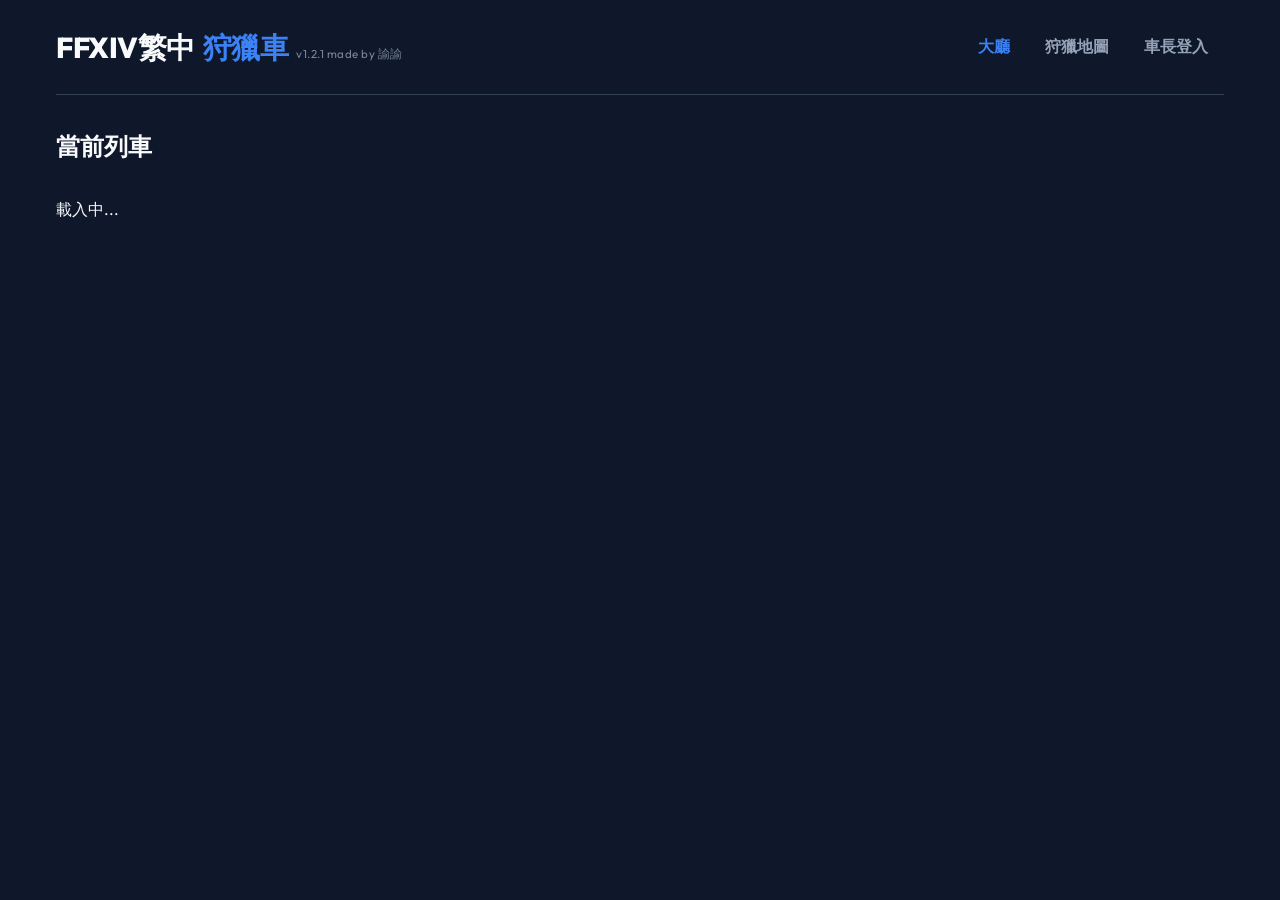
==== offline_test.html @ 9f912f43 "v1.2.2 fix bugs" ====
<!DOCTYPE html>
<html lang="zh-TW">

<head>
    <meta charset="UTF-8">
    <meta name="viewport" content="width=device-width, initial-scale=1.0">
    <title>FFXIV繁中狩獵車</title>
    <link rel="stylesheet" href="style.css">
    <link href="https://fonts.googleapis.com/css2?family=Outfit:wght@300;400;600;800&display=swap" rel="stylesheet">
</head>

<body class="dark-theme">
    <div id="app">
        <!-- Header -->
        <header class="navbar">
            <div class="logo">
                <h1 style="display: flex; align-items: baseline; gap: 0.5rem; flex-wrap: wrap;">
                    FFXIV繁中<span class="logo-accent">狩獵車</span>
                    <span
                        style="font-size: 0.4em; font-weight: normal; color: var(--text-secondary); opacity: 0.8; letter-spacing: 0.5px;">v1.2.1
                        made by 諭諭</span>
                </h1>
            </div>
            <nav id="nav-links">
                <button id="btn-home" class="nav-btn active">大廳</button>
                <button id="btn-maps" class="nav-btn">狩獵地圖</button>
                <button id="btn-login" class="nav-btn login-btn">車長登入</button>
                <button id="btn-logout" class="nav-btn login-btn hidden">登出</button>
            </nav>
        </header>

        <!-- Main Content Area -->
        <main id="main-content">
            <!-- Home View (Room List) -->
            <section id="view-home" class="view section-active">
                <div style="display: flex; justify-content: space-between; align-items: center; margin-bottom: 2rem;">
                    <h2 style="margin: 0;">當前列車</h2>
                    <button id="btn-open-create-modal" class="btn-primary hidden">建立新列車</button>
                </div>
                <div class="room-list" id="room-list-container">
                    <!-- Room cards will be injected here via JS -->
                    <div class="empty-state">載入中...</div>
                </div>
            </section>

            <!-- User Room View -->
            <section id="view-user-room" class="view hidden">
                <div class="room-header">
                    <h2 id="user-room-title">房間名稱</h2>
                    <div style="display:flex;align-items:center;gap:0.8rem;">
                        <span id="room-viewer-count"
                            style="background:rgba(255,255,255,0.1);color:var(--text-secondary);padding:0.2rem 0.7rem;border-radius:20px;font-size:0.85rem;">👥
                            --</span>
                        <button class="btn-secondary" id="btn-leave-room">離開房間</button>
                    </div>
                </div>

                <div class="dashboard-grid">
                    <div class="card map-container">
                        <h3>當前地圖</h3>
                        <div class="map-view">
                            <img id="current-map-img" src="" alt="Map placeholder" style="display: none;">
                            <div id="map-placeholder" class="placeholder">等待車長發車...</div>
                        </div>
                    </div>

                    <div class="card coordinate-container">
                        <h3>當前目標與點位</h3>
                        <div style="margin-bottom: 0.5rem;">
                            <span id="coord-version"
                                style="background: var(--acc-primary); color: white; padding: 0.2rem 0.6rem; border-radius: 12px; font-size: 0.8rem; font-weight: bold; margin-right: 0.5rem; display: none;">--</span>
                            <span id="coord-rank"
                                style="background: var(--acc-danger); color: white; padding: 0.2rem 0.6rem; border-radius: 12px; font-size: 0.8rem; font-weight: bold; display: none;">--</span>
                        </div>
                        <div class="coord-display">
                            <span class="coord-label">X:</span> <span id="coord-x" class="coord-value">--</span>
                            <span class="coord-label">Y:</span> <span id="coord-y" class="coord-value">--</span>
                        </div>
                        <div class="map-name" id="coord-map-name" style="margin-bottom: 0.2rem;">尚未發車</div>
                        <div class="map-name" id="coord-monster"
                            style="font-size: 1.2rem; color: var(--text-secondary);">--</div>
                    </div>
                </div>
            </section>

            <!-- Interactive Map Viewer -->
            <section id="view-maps" class="view hidden">
                <div class="room-header">
                    <h2>狩獵地圖查詢</h2>
                </div>
                <div class="card" style="margin-bottom: 2rem;">
                    <div class="input-group" style="flex-wrap: wrap; margin-bottom: 1rem;">
                        <select id="map-viewer-version"
                            style="background: var(--bg-dark); border: 1px solid var(--border-color); color: var(--text-primary); padding: 0.8rem; border-radius: 8px; outline: none; min-width: 100px;">
                            <option value="7.0" selected>7.0</option>
                            <option value="6.0">6.0</option>
                        </select>
                        <select id="map-viewer-map"
                            style="flex: 1; min-width: 150px; background: var(--bg-dark); border: 1px solid var(--border-color); color: var(--text-primary); padding: 0.8rem; border-radius: 8px; outline: none;">
                            <option value="">選擇地圖</option>
                        </select>
                    </div>

                    <div id="map-viewer-wrapper" class="map-view-square"
                        style="display: none; width: 100%; max-width: 800px; margin: 0 auto; position: relative;">
                        <img id="map-viewer-img" src=""
                            style="display: block; width: 100%; height: auto; border-radius: 8px;">
                    </div>
                    <div id="map-viewer-placeholder" class="placeholder" style="margin-top: 1rem;">請選擇版本與地圖以查看標點</div>
                </div>
            </section>

            <!-- Conductor Dashboard -->
            <section id="view-conductor" class="view hidden">
                <div class="room-header">
                    <div style="display: flex; align-items: center; gap: 0.5rem; flex-wrap: wrap;">
                        <h2 id="conductor-dashboard-title">車長後台</h2>
                        <input type="text" id="edit-room-title" class="hidden"
                            style="font-size: 1.2rem; font-weight: bold; background: var(--bg-dark); color: var(--text-primary); border: 1px solid var(--border-color); padding: 0.2rem 0.5rem; border-radius: 4px; width: 250px;">
                        <button id="btn-edit-room-title" class="btn-secondary"
                            style="padding: 0.3rem 0.6rem; font-size: 0.8rem; background: transparent; border: 1px solid var(--border-color); color: var(--text-secondary);"
                            title="發車前可更改標題">✏️ 更改標題</button>
                        <button id="btn-save-room-title" class="btn-primary hidden"
                            style="padding: 0.3rem 0.6rem; font-size: 0.8rem;">儲存</button>
                        <button id="btn-cancel-room-title" class="btn-danger hidden"
                            style="padding: 0.3rem 0.6rem; font-size: 0.8rem;">取消</button>
                    </div>
                    <div class="conductor-controls">
                        <button class="btn-danger hidden" id="btn-close-room">關閉房間</button>
                    </div>
                </div>

                <!-- Scouting Phase (找點階段) -->
                <div id="conductor-scouting" class="hidden prep-grid">
                    <div class="card map-panel">
                        <h3>步驟一：準備階段 (最多 100 個)</h3>

                        <div
                            style="margin-bottom: 1rem; display: flex; align-items: center; gap: 0.8rem; background: rgba(255,255,255,0.05); padding: 0.8rem; border-radius: 8px; font-size: 0.95rem;">
                            <input type="checkbox" id="checkbox-publish" style="transform: scale(1.3);">
                            <label for="checkbox-publish" style="font-weight: 600;">發布房間 (讓一般玩家能看到此班車)</label>
                        </div>

                        <div id="scout-map-wrapper" class="map-view-square"
                            style="display: none; margin-bottom: 1.5rem; max-width: 450px; margin-left: auto; margin-right: auto; position: relative;">
                            <img id="scout-map-preview" src="" style="display: block; width: 100%; height: 100%;">
                        </div>

                        <form id="add-point-form" class="input-group" style="flex-wrap: wrap;">
                            <select id="input-point-version" required
                                style="background: var(--bg-dark); border: 1px solid var(--border-color); color: var(--text-primary); padding: 0.8rem; border-radius: 8px; outline: none; min-width: 80px;">
                                <option value="7.0">7.0</option>
                                <option value="6.0">6.0</option>
                            </select>
                            <select id="input-map-name" required
                                style="flex: 1; min-width: 120px; background: var(--bg-dark); border: 1px solid var(--border-color); color: var(--text-primary); padding: 0.8rem; border-radius: 8px; outline: none;">
                                <option value="">選擇地圖</option>
                            </select>
                            <select id="input-monster" required
                                style="flex: 1; min-width: 120px; background: var(--bg-dark); border: 1px solid var(--border-color); color: var(--text-primary); padding: 0.8rem; border-radius: 8px; outline: none;">
                                <option value="">選擇怪物</option>
                            </select>
                            <select id="input-point-name" required
                                style="flex: 1; min-width: 120px; background: var(--bg-dark); border: 1px solid var(--border-color); color: var(--text-primary); padding: 0.8rem; border-radius: 8px; outline: none;">
                                <option value="">選擇座標</option>
                            </select>
                            <button type="submit" class="btn-primary" style="width: 100%;">新增點位</button>
                        </form>
                    </div>

                    <div class="card list-panel" style="display: flex; flex-direction: column;">
                        <div
                            style="display: flex; justify-content: space-between; align-items: center; margin-bottom: 1rem; gap: 0.5rem;">
                            <h3 style="margin: 0; white-space: nowrap; flex-shrink: 0;">點位清單</h3>
                            <div style="display: flex; gap: 0.3rem;">
                                <button id="btn-copy-pts" class="btn-secondary"
                                    style="padding: 0.3rem 0.5rem; font-size: 0.75rem; white-space: nowrap;">📋
                                    複製</button>
                                <button id="btn-export-pts" class="btn-secondary"
                                    style="padding: 0.3rem 0.5rem; font-size: 0.75rem; white-space: nowrap;">📤
                                    存txt</button>
                                <button id="btn-import-pts" class="btn-secondary"
                                    style="padding: 0.3rem 0.5rem; font-size: 0.75rem; white-space: nowrap;">📥
                                    匯入txt</button>
                            </div>
                            <button id="btn-start-train" class="btn-accent" disabled
                                style="flex: 1; min-width: 100px; margin-top: 0;">出發</button>
                        </div>
                        <ul id="points-list" class="points-list vertical-scroller" style="flex: 1;">
                            <!-- Points will be injected here -->
                        </ul>
                    </div>
                </div>

                <!-- Active Phase (開車階段) -->
                <div id="conductor-active" class="hidden active-grid">
                    <div class="card map-panel"
                        style="display: flex; flex-direction: column; justify-content: flex-start;">
                        <h3>步驟二：開車階段</h3>
                        <div class="active-train-controls">
                            <div class="current-point-info">
                                <p>正在前往：</p>
                                <h4 id="active-map-name">--</h4>
                                <div
                                    style="display: flex; align-items: center; justify-content: center; gap: 0.5rem; margin-bottom: 0.5rem;">
                                    <span id="active-rank"
                                        style="background: var(--acc-danger); color: white; padding: 0.1rem 0.4rem; border-radius: 8px; font-size: 0.7rem; font-weight: bold; display: none;">--</span>
                                    <h5 id="active-monster"
                                        style="color: var(--text-secondary); margin: 0; font-weight: 400;">--</h5>
                                </div>
                                <div class="coord-display small" style="font-size: 1.5rem; margin: 1rem 0;">
                                    <span>X: <span id="active-x">--</span></span>
                                    <span>Y: <span id="active-y">--</span></span>
                                </div>
                                <div class="control-actions" style="margin-top: 0.8rem;">
                                    <button id="btn-prev-point" class="btn-secondary"
                                        style="font-size: 1rem; padding: 0.6rem 1.2rem;" disabled>上一站</button>
                                    <button id="btn-next-point" class="btn-primary"
                                        style="font-size: 1.1rem; padding: 0.6rem 2rem;">廣播下個點位</button>
                                </div>
                            </div>

                            <!-- 新增/更新：可自訂帶變數的廣播巨集 -->
                            <div class="macro-container"
                                style="margin-top: 1.5rem; background: rgba(0,0,0,0.2); border-radius: 8px; padding: 1rem; border: 1px solid var(--border-color);">
                                <h4
                                    style="margin: 0 0 0.8rem 0; font-size: 0.95rem; color: var(--text-primary); display: flex; justify-content: space-between; align-items: center;">
                                    遊戲內巨集模板
                                    <div style="display: flex; gap: 0.5rem;">
                                        <button id="btn-import-macro" class="btn-secondary"
                                            style="padding: 0.3rem 0.8rem; font-size: 0.8rem;">📥 匯入</button>
                                        <button id="btn-export-macro" class="btn-secondary"
                                            style="padding: 0.3rem 0.8rem; font-size: 0.8rem;">📤 匯出</button>
                                    </div>
                                </h4>
                                <p
                                    style="font-size: 0.8rem; color: var(--text-secondary); margin: 0 0 0.8rem 0; line-height: 1.4;">
                                    支援變數：<code>&lt;map&gt;</code>(地圖)、<code>&lt;target&gt;</code>(名稱)、<code>&lt;pos&gt;</code>(座標)。<br>系統自動記憶您填寫的格式。
                                </p>

                                <div style="margin-bottom: 1rem;">
                                    <h5 style="color: var(--acc-danger); margin-bottom: 0.4rem;">▶ 怪物用模板</h5>
                                    <div style="display: flex; flex-direction: column; gap: 0.4rem;">
                                        <input type="text" id="macro-monster-1"
                                            style="background: var(--bg-dark); border: 1px solid var(--border-color); color: var(--text-primary); padding: 0.5rem 0.6rem; border-radius: 4px; font-size: 0.85rem; outline: none;"
                                            value="/sh 下一站為： <map> <target> 座標：<pos>">
                                        <input type="text" id="macro-monster-2"
                                            style="background: var(--bg-dark); border: 1px solid var(--border-color); color: var(--text-primary); padding: 0.5rem 0.6rem; border-radius: 4px; font-size: 0.85rem; outline: none;"
                                            value="/y 下一站為： <map> <target> 座標：<pos>">
                                        <input type="text" id="macro-monster-3" placeholder="自訂巨集內容 (可留空)..."
                                            style="background: var(--bg-dark); border: 1px solid var(--border-color); color: var(--text-primary); padding: 0.5rem 0.6rem; border-radius: 4px; font-size: 0.85rem; outline: none;">
                                        <input type="text" id="macro-monster-4" placeholder="自訂巨集內容 (可留空)..."
                                            style="background: var(--bg-dark); border: 1px solid var(--border-color); color: var(--text-primary); padding: 0.5rem 0.6rem; border-radius: 4px; font-size: 0.85rem; outline: none;">
                                        <input type="text" id="macro-monster-5" placeholder="自訂巨集內容 (可留空)..."
                                            style="background: var(--bg-dark); border: 1px solid var(--border-color); color: var(--text-primary); padding: 0.5rem 0.6rem; border-radius: 4px; font-size: 0.85rem; outline: none;">
                                    </div>
                                </div>

                                <div>
                                    <h5 style="color: #0ea5e9; margin-bottom: 0.4rem;">▶ 水晶用模板</h5>
                                    <div style="display: flex; flex-direction: column; gap: 0.4rem;">
                                        <input type="text" id="macro-aetheryte-1"
                                            style="background: var(--bg-dark); border: 1px solid var(--border-color); color: var(--text-primary); padding: 0.5rem 0.6rem; border-radius: 4px; font-size: 0.85rem; outline: none;"
                                            value="/sh 傳送至水晶： <target>">
                                        <input type="text" id="macro-aetheryte-2" placeholder="自訂巨集內容 (可留空)..."
                                            style="background: var(--bg-dark); border: 1px solid var(--border-color); color: var(--text-primary); padding: 0.5rem 0.6rem; border-radius: 4px; font-size: 0.85rem; outline: none;">
                                        <input type="text" id="macro-aetheryte-3" placeholder="自訂巨集內容 (可留空)..."
                                            style="background: var(--bg-dark); border: 1px solid var(--border-color); color: var(--text-primary); padding: 0.5rem 0.6rem; border-radius: 4px; font-size: 0.85rem; outline: none;">
                                        <input type="text" id="macro-aetheryte-4" placeholder="自訂巨集內容 (可留空)..."
                                            style="background: var(--bg-dark); border: 1px solid var(--border-color); color: var(--text-primary); padding: 0.5rem 0.6rem; border-radius: 4px; font-size: 0.85rem; outline: none;">
                                        <input type="text" id="macro-aetheryte-5" placeholder="自訂巨集內容 (可留空)..."
                                            style="background: var(--bg-dark); border: 1px solid var(--border-color); color: var(--text-primary); padding: 0.5rem 0.6rem; border-radius: 4px; font-size: 0.85rem; outline: none;">
                                    </div>
                                </div>
                            </div>
                        </div>
                    </div>

                    <div class="card list-panel" style="display: flex; flex-direction: column;">
                        <!-- 移至右側上方的地圖預覽縮小版 -->
                        <div class="map-view-square"
                            style="width: 100%; max-width: 250px; margin: 0 auto 1.5rem auto; border-radius: 8px;">
                            <img id="active-map-img" src="" alt="地圖" style="display:none; border-radius: 8px;">
                        </div>

                        <div
                            style="display: flex; justify-content: space-between; align-items: center; margin-bottom: 1rem;">
                            <h3 style="margin: 0;">點位清單</h3>
                            <div style="display: flex; gap: 0.5rem; align-items: center;">
                                <div style="display: flex; gap: 0.3rem;">
                                    <button id="btn-copy-pts-active" class="btn-secondary"
                                        style="padding: 0.3rem 0.5rem; font-size: 0.75rem; white-space: nowrap;">📋
                                        複製</button>
                                    <button id="btn-export-pts-active" class="btn-secondary"
                                        style="padding: 0.3rem 0.5rem; font-size: 0.75rem; white-space: nowrap;">📤
                                        存txt</button>
                                </div>
                                <span id="progress-text" class="progress-badge" style="margin-left: 0.5rem;">0/0</span>
                            </div>
                        </div>
                        <ul id="active-points-list" class="points-list vertical-scroller" style="flex: 1;">
                            <!-- Injected point items -->
                        </ul>
                    </div>
                </div>
    </div>
    </section>
    </main>
    </div>

    <!-- Modals -->
    <div id="login-modal" class="modal hidden">
        <div class="modal-content" style="text-align: center;">
            <span class="close-btn" id="close-login">&times;</span>
            <h2 style="margin-bottom: 0.5rem;">車長登入</h2>
            <p style="color: var(--text-secondary); margin-bottom: 2rem; font-size: 0.9rem;">僅車長需要登入</p>

            <button id="btn-discord-login" class="btn-primary full-width"
                style="background-color: var(--acc-accent); font-size: 1.1rem; padding: 1rem; border-radius: 12px; display: flex; align-items: center; justify-content: center; gap: 0.8rem;">
                <img src="https://assets-global.website-files.com/6257adef93867e50d84d30e2/636e0a6cc3c481a15a141738_icon_clyde_white_RGB.svg"
                    alt="Discord" style="width: 24px; height: 24px;">
                使用 Discord 登入
            </button>
        </div>
    </div>

    <!-- Create Room Modal -->
    <div id="create-room-modal" class="modal hidden">
        <div class="modal-content">
            <span class="close-btn" id="close-create-room">&times;</span>
            <h2 style="margin-bottom: 1.5rem;">建立新列車</h2>
            <div id="create-room-form">
                <div class="input-group">
                    <label style="display:block; margin-bottom:0.5rem; color:var(--text-secondary);">列車名稱</label>
                    <input type="text" id="input-room-name" placeholder="例: 風神7A12不停車">
                </div>
                <div class="input-group" style="margin-top: 1.5rem;">
                    <label style="display:block; margin-bottom:0.5rem; color:var(--text-secondary);">狩獵版本 (可複選)</label>
                    <div style="display: flex; gap: 1rem; flex-wrap: wrap;" id="version-checkboxes">
                        <label style="display:flex; align-items:center; gap:0.3rem;"><input type="checkbox" value="7.0"
                                checked> 7.0</label>
                        <label style="display:flex; align-items:center; gap:0.3rem;"><input type="checkbox" value="6.0">
                            6.0</label>
                    </div>
                </div>
                <div class="input-group" style="margin-top: 1.5rem;">
                    <label style="display:block;margin-bottom:0.5rem;color:var(--text-secondary);">伺服器 (可複選)</label>
                    <div style="display: flex; gap: 1rem; flex-wrap: wrap;" id="server-checkboxes">
                        <label style="display:flex; align-items:center; gap:0.3rem;"><input type="checkbox"
                                value="依弗利特"> 依弗利特</label>
                        <label style="display:flex; align-items:center; gap:0.3rem;"><input type="checkbox" value="利維坦">
                            利維坦</label>
                        <label style="display:flex; align-items:center; gap:0.3rem;"><input type="checkbox" value="奧汀">
                            奧汀</label>
                        <label style="display:flex; align-items:center; gap:0.3rem;"><input type="checkbox"
                                value="巴哈姆特"> 巴哈姆特</label>
                        <label style="display:flex; align-items:center; gap:0.3rem;"><input type="checkbox" value="泰坦">
                            泰坦</label>
                        <label style="display:flex; align-items:center; gap:0.3rem;"><input type="checkbox" value="迦樓羅">
                            迦樓羅</label>
                        <label style="display:flex; align-items:center; gap:0.3rem;"><input type="checkbox" value="鳳凰">
                            鳳凰</label>
                    </div>
                </div>
                <button type="button" id="btn-submit-create-room" class="btn-primary full-width"
                    style="margin-top: 2rem;">建立房間</button>
            </div>
        </div>
    </div>

    <!-- Firebase SDKs (v11 Modular) -->
    <!-- Scripts are bundled in main.js as ES Modules -->
    <script type="module" src="offline_main.js"></script>
</body>

</html>
---- style.css ----
/* variables */
:root {
    --bg-dark: #0f172a;
    --bg-card: #1e293b;
    --text-primary: #f8fafc;
    --text-secondary: #94a3b8;
    --acc-primary: #3b82f6;
    --acc-hover: #2563eb;
    --acc-danger: #ef4444;
    --acc-danger-hover: #dc2828;
    --acc-success: #10b981;
    --border-color: #334155;
    --glass-bg: rgba(30, 41, 59, 0.7);
    --transition: all 0.3s cubic-bezier(0.4, 0, 0.2, 1);
}

* {
    box-sizing: border-box;
    margin: 0;
    padding: 0;
}

body.dark-theme {
    background-color: var(--bg-dark);
    color: var(--text-primary);
    font-family: 'Outfit', -apple-system, sans-serif;
    line-height: 1.6;
    min-height: 100vh;
    display: flex;
    flex-direction: column;
}

#app {
    max-width: 1200px;
    margin: 0 auto;
    width: 100%;
    padding: 0 1rem;
}

/* Navbar */
.navbar {
    display: flex;
    justify-content: space-between;
    align-items: center;
    padding: 1.5rem 0;
    border-bottom: 1px solid var(--border-color);
    margin-bottom: 2rem;
}

.logo h1 {
    font-weight: 800;
    font-size: 1.8rem;
    letter-spacing: -0.5px;
}

.logo .logo-accent {
    color: var(--acc-primary);
}

.nav-btn {
    background: transparent;
    border: none;
    color: var(--text-secondary);
    font-family: inherit;
    font-size: 1rem;
    font-weight: 600;
    cursor: pointer;
    padding: 0.5rem 1rem;
    border-radius: 8px;
    transition: var(--transition);
}

.nav-btn:hover {
    color: var(--text-primary);
    background: var(--bg-card);
}

.nav-btn.active {
    color: var(--acc-primary);
}

/* Typography */
h2 {
    font-size: 1.5rem;
    margin-bottom: 1.5rem;
    font-weight: 600;
}

h3 {
    font-size: 1.25rem;
    margin-bottom: 1rem;
    color: var(--text-secondary);
}

/* Buttons */
.btn-primary,
.btn-secondary,
.btn-danger,
.btn-accent,
.btn-massive {
    font-family: inherit;
    font-weight: 600;
    border: none;
    border-radius: 8px;
    cursor: pointer;
    transition: var(--transition);
    display: inline-flex;
    align-items: center;
    justify-content: center;
}

.btn-primary {
    background: var(--acc-primary);
    color: white;
    padding: 0.6rem 1.2rem;
}

.btn-primary:hover {
    background: var(--acc-hover);
    transform: translateY(-2px);
    box-shadow: 0 4px 12px rgba(59, 130, 246, 0.3);
}

.btn-danger {
    background: var(--acc-danger);
    color: white;
    padding: 0.6rem 1.2rem;
}

.btn-danger:hover {
    background: var(--acc-danger-hover);
}

.btn-secondary {
    background: transparent;
    border: 1px solid var(--border-color);
    color: var(--text-primary);
    padding: 0.5rem 1rem;
}

.btn-secondary:hover {
    background: var(--bg-card);
}

.btn-accent {
    background: var(--acc-success);
    color: white;
    padding: 0.8rem 1.5rem;
    width: 100%;
    margin-top: 1rem;
}

.btn-accent:disabled {
    background: var(--border-color);
    cursor: not-allowed;
}

.btn-massive {
    background: linear-gradient(135deg, var(--acc-primary), #6366f1);
    color: white;
    padding: 1.5rem 3rem;
    font-size: 1.5rem;
    border-radius: 16px;
    box-shadow: 0 10px 25px rgba(59, 130, 246, 0.4);
    animation: pulse 2s infinite;
}

@keyframes pulse {
    0% {
        box-shadow: 0 0 0 0 rgba(59, 130, 246, 0.4);
    }

    70% {
        box-shadow: 0 0 0 15px rgba(59, 130, 246, 0);
    }

    100% {
        box-shadow: 0 0 0 0 rgba(59, 130, 246, 0);
    }
}

.full-width {
    width: 100%;
}

/* Views */
.view {
    display: none;
    animation: fadeIn 0.4s ease-out forwards;
}

.view.section-active {
    display: block;
}

@keyframes fadeIn {
    from {
        opacity: 0;
        transform: translateY(10px);
    }

    to {
        opacity: 1;
        transform: translateY(0);
    }
}

.hidden {
    display: none !important;
}

/* Cards & Layout */
.card {
    background: var(--bg-card);
    border: 1px solid var(--border-color);
    border-radius: 16px;
    padding: 1.5rem;
    box-shadow: 0 4px 6px -1px rgba(0, 0, 0, 0.1);
}

.dashboard-grid {
    display: grid;
    grid-template-columns: 2fr 1fr;
    gap: 1.5rem;
    margin-top: 1.5rem;
}

/* Map Display */
.map-view {
    width: 65%;
    margin: 0 auto;
    aspect-ratio: 16/9;
    background: #0f172a;
    border-radius: 8px;
    display: flex;
    align-items: center;
    justify-content: center;
    overflow: hidden;
    position: relative;
    border: 1px dashed var(--border-color);
}

.placeholder {
    color: var(--text-secondary);
}

/* Coordinates */
.coord-display {
    font-size: 3rem;
    font-weight: 800;
    color: var(--acc-primary);
    display: flex;
    gap: 1rem;
    align-items: center;
    justify-content: center;
    margin: 1.5rem 0;
}

.coord-label {
    font-size: 1.5rem;
    color: var(--text-secondary);
}

.map-name {
    text-align: center;
    font-size: 1.5rem;
    color: var(--text-primary);
}

/* Scouting Form */
.input-group {
    display: flex;
    gap: 0.5rem;
    margin-bottom: 1.5rem;
}

input {
    background: var(--bg-dark);
    border: 1px solid var(--border-color);
    color: var(--text-primary);
    padding: 0.8rem 1rem;
    border-radius: 8px;
    font-family: inherit;
    outline: none;
    transition: var(--transition);
}

input:focus {
    border-color: var(--acc-primary);
}

.points-list {
    list-style: none;
    max-height: 400px;
    overflow-y: auto;
}

.points-list li {
    display: flex;
    justify-content: space-between;
    background: var(--bg-dark);
    padding: 1rem;
    border-radius: 8px;
    margin-bottom: 0.5rem;
    border: 1px solid transparent;
    transition: var(--transition);
}

.points-list li:hover {
    border-color: var(--border-color);
}

.points-list li.active-point {
    border-color: var(--acc-primary);
    background: rgba(59, 130, 246, 0.1);
}

/* Modal */
.modal {
    position: fixed;
    top: 0;
    left: 0;
    width: 100%;
    height: 100%;
    background: rgba(0, 0, 0, 0.8);
    backdrop-filter: blur(4px);
    display: flex;
    align-items: center;
    justify-content: center;
    z-index: 1000;
}

.modal-content {
    background: var(--bg-card);
    padding: 2rem;
    border-radius: 16px;
    width: 90%;
    max-width: 400px;
    position: relative;
    border: 1px solid var(--border-color);
}

.close-btn {
    position: absolute;
    top: 1rem;
    right: 1.5rem;
    font-size: 1.5rem;
    cursor: pointer;
    color: var(--text-secondary);
}

/* Responsive */
@media (max-width: 768px) {
    .dashboard-grid {
        grid-template-columns: 1fr;
    }

    .input-group {
        flex-direction: column;
    }

    .coord-display {
        font-size: 2rem;
    }
}

/* Custom map styles */
.map-coordinate-tooltip {
    position: absolute;
    background: rgba(0, 0, 0, 0.85);
    color: #fff;
    padding: 4px 8px;
    border-radius: 4px;
    font-size: 14px;
    font-weight: bold;
    pointer-events: none;
    z-index: 100;
    transform: translate(-50%, -100%);
    margin-top: -10px;
    border: 1px solid var(--acc-primary);
}

.map-marker {
    position: absolute;
    transform: translate(-50%, -50%);
    width: 24px;
    height: 24px;
    background: rgba(59, 130, 246, 0.9);
    color: white;
    border-radius: 50%;
    display: flex;
    align-items: center;
    justify-content: center;
    font-weight: bold;
    font-size: 12px;
    cursor: pointer;
    box-shadow: 0 0 8px rgba(0, 0, 0, 0.5);
    border: 2px solid white;
    transition: transform 0.2s, background 0.2s;
    z-index: 10;
}

.map-marker:hover {
    transform: translate(-50%, -50%) scale(1.2);
    z-index: 20;
}

.map-marker.selected {
    background: var(--acc-danger);
    z-index: 30;
    box-shadow: 0 0 12px var(--acc-danger);
}

.map-marker.aetheryte {
    background: #0ea5e9;
    border-radius: 4px;
    transform: translate(-50%, -50%) rotate(45deg);
    width: 20px;
    height: 20px;
}

.map-marker.aetheryte::before {
    content: "";
    display: block;
    width: 8px;
    height: 8px;
    background: white;
    border-radius: 2px;
}

.map-marker.aetheryte:hover {
    transform: translate(-50%, -50%) rotate(45deg) scale(1.2);
}

/* Destination Ping overlay for users */
.destination-ping {
    position: absolute;
    transform: translate(-50%, -50%);
    width: 40px;
    height: 40px;
    z-index: 50;
    pointer-events: none;
}

.destination-ping::before {
    content: "";
    position: absolute;
    top: 50%;
    left: 50%;
    width: 20px;
    height: 20px;
    background: var(--acc-danger);
    border: 3px solid white;
    border-radius: 50%;
    transform: translate(-50%, -50%);
    box-shadow: 0 0 10px rgba(0, 0, 0, 0.5);
}

.destination-ping::after {
    content: "";
    position: absolute;
    top: 0;
    left: 0;
    right: 0;
    bottom: 0;
    border: 3px solid var(--acc-danger);
    border-radius: 50%;
    animation: ping-anim 1.5s cubic-bezier(0, 0, 0.2, 1) infinite;
}

@keyframes ping-anim {

    75%,
    100% {
        transform: scale(2);
        opacity: 0;
    }
}


/* Phase 1 Prep Grid layout */
.prep-grid {
    display: grid;
    grid-template-columns: 3fr 2fr;
    /* 地圖60% / 清單40% */
    gap: 1.5rem;
    align-items: start;
}

/* Phase 2 Active Grid layout */
.active-grid {
    display: grid;
    grid-template-columns: 1fr 1fr;
    /* 左控制 右清單地圖 */
    gap: 1.5rem;
    align-items: start;
}

@media (max-width: 768px) {

    .prep-grid,
    .active-grid {
        grid-template-columns: 1fr;
    }
}

.map-view-square {
    width: 100%;
    aspect-ratio: 1 / 1;
    background: #0f172a;
    border-radius: 8px;
    display: flex;
    align-items: center;
    justify-content: center;
    overflow: hidden;
    position: relative;
    border: 1px dashed var(--border-color);
}

.map-view-square img {
    width: 100%;
    height: 100%;
    object-fit: contain;
}

/* Ensure current user map also squares */
.map-view {
    aspect-ratio: 1 / 1 !important;
}

.map-view img {
    width: 100%;
    height: 100%;
    object-fit: contain;
}

.control-actions {
    display: flex;
    gap: 0.8rem;
    justify-content: center;
    flex-wrap: wrap;
    margin-top: 1rem;
}

.vertical-scroller {
    max-height: 500px;
    overflow-y: auto;
    padding-right: 0.5rem;
}

/* Override existing active map img styles to obey aspect ratio parent */
#active-map-img {
    max-height: none !important;
    margin-top: 0 !important;
}

/* Server Label Badge */
.server-badge {
    background: var(--bg-dark);
    border: 1px solid var(--border-color);
    color: var(--text-secondary);
    padding: 0.1rem 0.5rem;
    border-radius: 6px;
    font-size: 0.75rem;
    margin-left: 0.3rem;
}
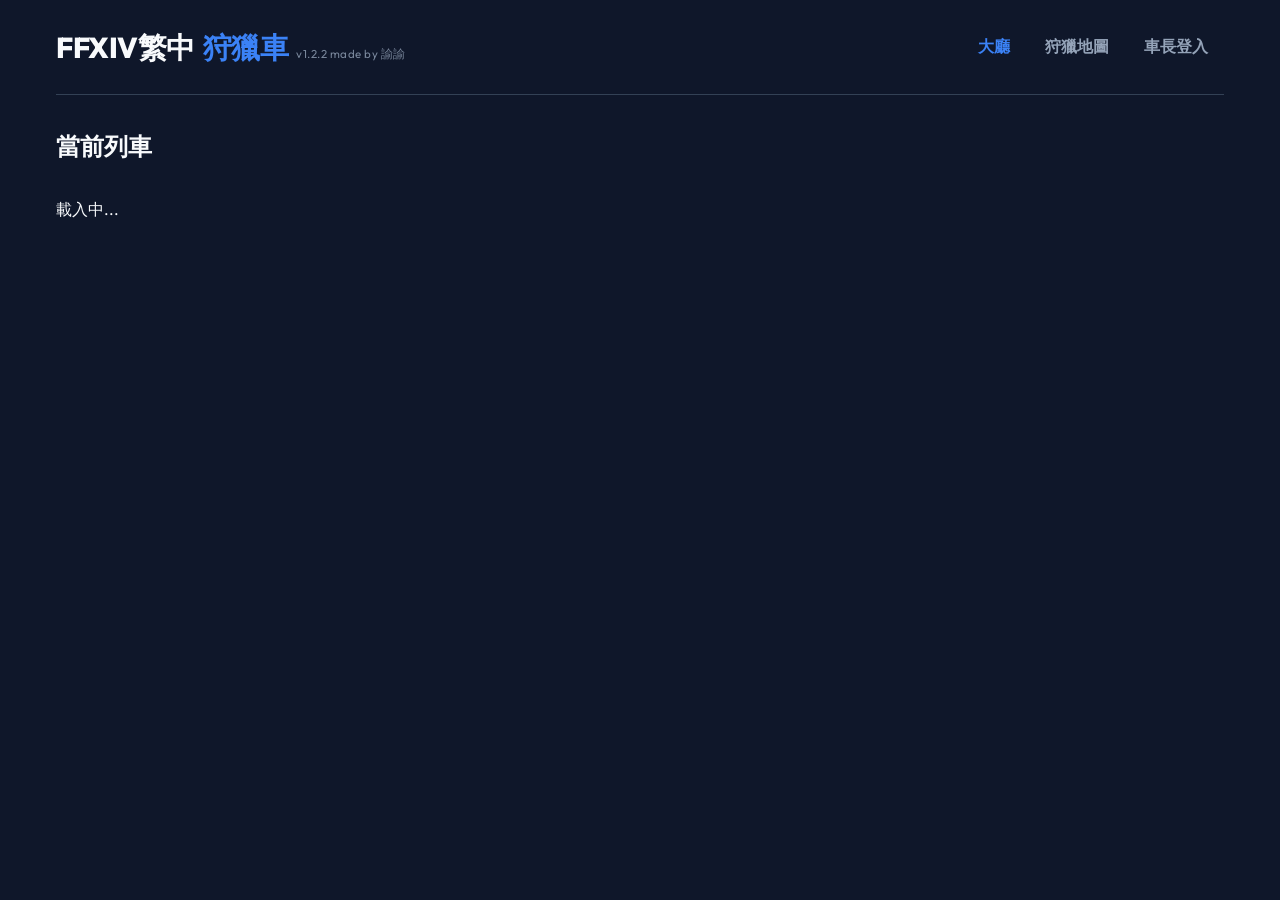
==== commit 9eb55c6d: "v1.2.2 fix data bugs" ====
--- a/offline_test.html
+++ b/offline_test.html
@@ -17,7 +17,7 @@
                 <h1 style="display: flex; align-items: baseline; gap: 0.5rem; flex-wrap: wrap;">
                     FFXIV繁中<span class="logo-accent">狩獵車</span>
                     <span
-                        style="font-size: 0.4em; font-weight: normal; color: var(--text-secondary); opacity: 0.8; letter-spacing: 0.5px;">v1.2.1
+                        style="font-size: 0.4em; font-weight: normal; color: var(--text-secondary); opacity: 0.8; letter-spacing: 0.5px;">v1.2.2
                         made by 諭諭</span>
                 </h1>
             </div>
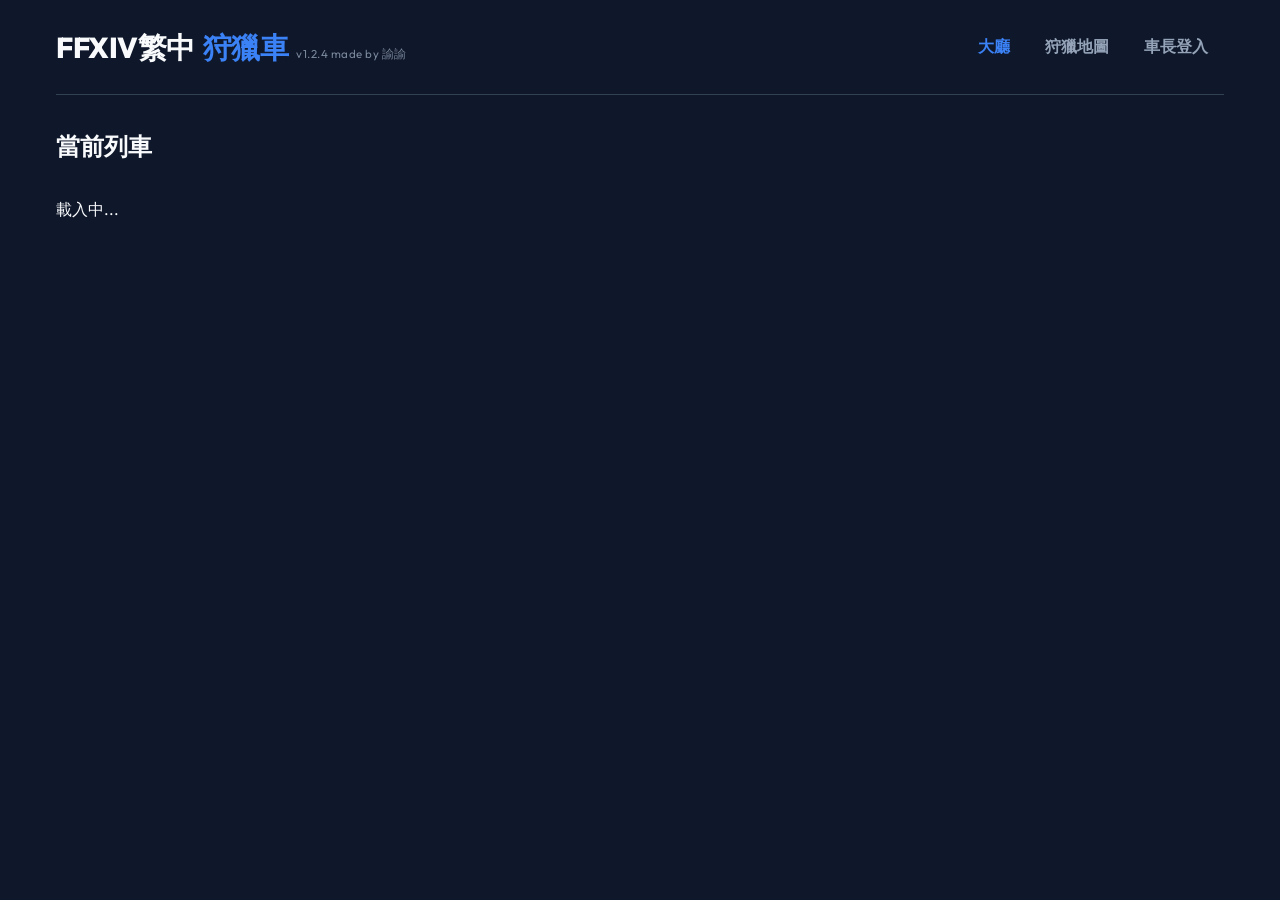
==== commit b956e1b6: "v1.2.4 fix bugs" ====
--- a/offline_test.html
+++ b/offline_test.html
@@ -17,7 +17,7 @@
                 <h1 style="display: flex; align-items: baseline; gap: 0.5rem; flex-wrap: wrap;">
                     FFXIV繁中<span class="logo-accent">狩獵車</span>
                     <span
-                        style="font-size: 0.4em; font-weight: normal; color: var(--text-secondary); opacity: 0.8; letter-spacing: 0.5px;">v1.2.2
+                        style="font-size: 0.4em; font-weight: normal; color: var(--text-secondary); opacity: 0.8; letter-spacing: 0.5px;">v1.2.4
                         made by 諭諭</span>
                 </h1>
             </div>
@@ -166,6 +166,59 @@
                             </select>
                             <button type="submit" class="btn-primary" style="width: 100%;">新增點位</button>
                         </form>
+
+                        <div class="macro-container"
+                            style="margin-top: 1.5rem; background: rgba(0,0,0,0.2); border-radius: 8px; padding: 1rem; border: 1px solid var(--border-color);">
+                            <h4
+                                style="margin: 0 0 0.8rem 0; font-size: 0.95rem; color: var(--text-primary); display: flex; justify-content: space-between; align-items: center;">
+                                遊戲內巨集模板
+                                <div style="display: flex; gap: 0.5rem;">
+                                    <button id="btn-scouting-import-macro" class="btn-secondary"
+                                        style="padding: 0.3rem 0.8rem; font-size: 0.8rem;">📥 匯入</button>
+                                    <button id="btn-scouting-export-macro" class="btn-secondary"
+                                        style="padding: 0.3rem 0.8rem; font-size: 0.8rem;">📤 匯出</button>
+                                </div>
+                            </h4>
+                            <p
+                                style="font-size: 0.8rem; color: var(--text-secondary); margin: 0 0 0.8rem 0; line-height: 1.4;">
+                                支援變數：<code>&lt;map&gt;</code>(地圖)、<code>&lt;rank&gt;</code>(等級)、<code>&lt;target&gt;</code>(名稱)、<code>&lt;pos&gt;</code>(座標)。<br>與開車階段共用設定。
+                            </p>
+
+                            <div style="margin-bottom: 1rem;">
+                                <h5 style="color: var(--acc-danger); margin-bottom: 0.4rem;">▶ 怪物用模板</h5>
+                                <div style="display: flex; flex-direction: column; gap: 0.4rem;">
+                                    <input type="text" id="scouting-macro-monster-1"
+                                        style="background: var(--bg-dark); border: 1px solid var(--border-color); color: var(--text-primary); padding: 0.5rem 0.6rem; border-radius: 4px; font-size: 0.85rem; outline: none;"
+                                        value="/sh 下一站為： <map> <target> 座標：<pos>">
+                                    <input type="text" id="scouting-macro-monster-2"
+                                        style="background: var(--bg-dark); border: 1px solid var(--border-color); color: var(--text-primary); padding: 0.5rem 0.6rem; border-radius: 4px; font-size: 0.85rem; outline: none;"
+                                        value="/y 下一站為： <map> <target> 座標：<pos>">
+                                    <input type="text" id="scouting-macro-monster-3" placeholder="自訂巨集內容 (可留空)..."
+                                        style="background: var(--bg-dark); border: 1px solid var(--border-color); color: var(--text-primary); padding: 0.5rem 0.6rem; border-radius: 4px; font-size: 0.85rem; outline: none;">
+                                    <input type="text" id="scouting-macro-monster-4" placeholder="自訂巨集內容 (可留空)..."
+                                        style="background: var(--bg-dark); border: 1px solid var(--border-color); color: var(--text-primary); padding: 0.5rem 0.6rem; border-radius: 4px; font-size: 0.85rem; outline: none;">
+                                    <input type="text" id="scouting-macro-monster-5" placeholder="自訂巨集內容 (可留空)..."
+                                        style="background: var(--bg-dark); border: 1px solid var(--border-color); color: var(--text-primary); padding: 0.5rem 0.6rem; border-radius: 4px; font-size: 0.85rem; outline: none;">
+                                </div>
+                            </div>
+
+                            <div>
+                                <h5 style="color: #0ea5e9; margin-bottom: 0.4rem;">▶ 水晶用模板</h5>
+                                <div style="display: flex; flex-direction: column; gap: 0.4rem;">
+                                    <input type="text" id="scouting-macro-aetheryte-1"
+                                        style="background: var(--bg-dark); border: 1px solid var(--border-color); color: var(--text-primary); padding: 0.5rem 0.6rem; border-radius: 4px; font-size: 0.85rem; outline: none;"
+                                        value="/sh 傳送至水晶： <target>">
+                                    <input type="text" id="scouting-macro-aetheryte-2" placeholder="自訂巨集內容 (可留空)..."
+                                        style="background: var(--bg-dark); border: 1px solid var(--border-color); color: var(--text-primary); padding: 0.5rem 0.6rem; border-radius: 4px; font-size: 0.85rem; outline: none;">
+                                    <input type="text" id="scouting-macro-aetheryte-3" placeholder="自訂巨集內容 (可留空)..."
+                                        style="background: var(--bg-dark); border: 1px solid var(--border-color); color: var(--text-primary); padding: 0.5rem 0.6rem; border-radius: 4px; font-size: 0.85rem; outline: none;">
+                                    <input type="text" id="scouting-macro-aetheryte-4" placeholder="自訂巨集內容 (可留空)..."
+                                        style="background: var(--bg-dark); border: 1px solid var(--border-color); color: var(--text-primary); padding: 0.5rem 0.6rem; border-radius: 4px; font-size: 0.85rem; outline: none;">
+                                    <input type="text" id="scouting-macro-aetheryte-5" placeholder="自訂巨集內容 (可留空)..."
+                                        style="background: var(--bg-dark); border: 1px solid var(--border-color); color: var(--text-primary); padding: 0.5rem 0.6rem; border-radius: 4px; font-size: 0.85rem; outline: none;">
+                                </div>
+                            </div>
+                        </div>
                     </div>
 
                     <div class="card list-panel" style="display: flex; flex-direction: column;">
@@ -235,7 +288,7 @@
                                 </h4>
                                 <p
                                     style="font-size: 0.8rem; color: var(--text-secondary); margin: 0 0 0.8rem 0; line-height: 1.4;">
-                                    支援變數：<code>&lt;map&gt;</code>(地圖)、<code>&lt;target&gt;</code>(名稱)、<code>&lt;pos&gt;</code>(座標)。<br>系統自動記憶您填寫的格式。
+                                    支援變數：<code>&lt;map&gt;</code>(地圖)、<code>&lt;rank&gt;</code>(等級)、<code>&lt;target&gt;</code>(名稱)、<code>&lt;pos&gt;</code>(座標)。<br>系統自動記憶您填寫的格式。
                                 </p>
 
                                 <div style="margin-bottom: 1rem;">
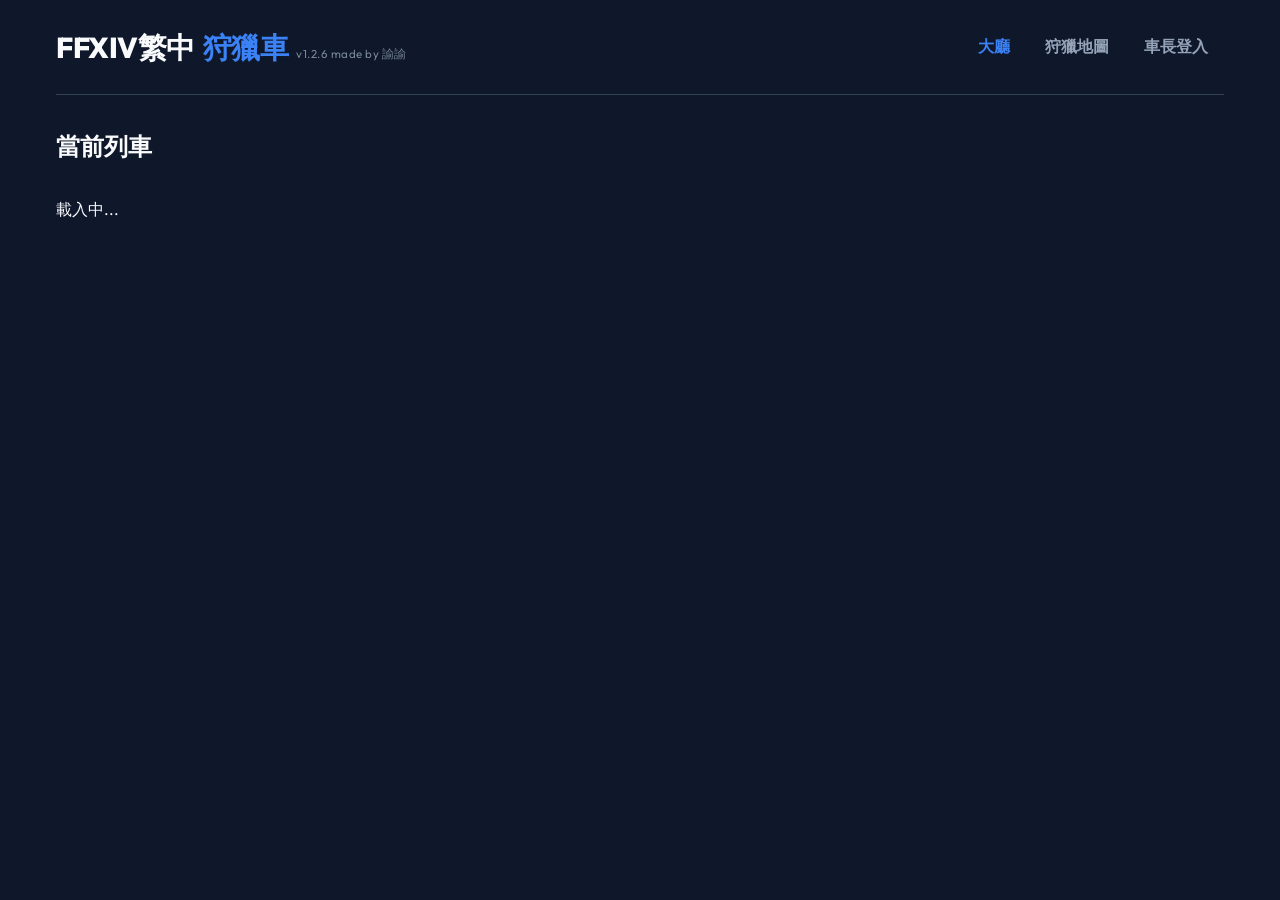
==== commit 27098001: "v1.2.6 fix bugs" ====
--- a/offline_test.html
+++ b/offline_test.html
@@ -17,7 +17,7 @@
                 <h1 style="display: flex; align-items: baseline; gap: 0.5rem; flex-wrap: wrap;">
                     FFXIV繁中<span class="logo-accent">狩獵車</span>
                     <span
-                        style="font-size: 0.4em; font-weight: normal; color: var(--text-secondary); opacity: 0.8; letter-spacing: 0.5px;">v1.2.4
+                        style="font-size: 0.4em; font-weight: normal; color: var(--text-secondary); opacity: 0.8; letter-spacing: 0.5px;">v1.2.6
                         made by 諭諭</span>
                 </h1>
             </div>
@@ -330,10 +330,27 @@
                     </div>
 
                     <div class="card list-panel" style="display: flex; flex-direction: column;">
-                        <!-- 移至右側上方的地圖預覽縮小版 -->
-                        <div class="map-view-square"
-                            style="width: 100%; max-width: 250px; margin: 0 auto 1.5rem auto; border-radius: 8px;">
-                            <img id="active-map-img" src="" alt="地圖" style="display:none; border-radius: 8px;">
+                        <!-- 移至右側上方的地圖預覽並排版 -->
+                        <div class="active-maps-container" style="display: flex; gap: 1rem; margin-bottom: 1.5rem;">
+                            <div class="map-preview-col" style="flex: 1;">
+                                <p
+                                    style="text-align: center; font-size: 0.8rem; color: var(--text-secondary); margin-bottom: 0.3rem;">
+                                    當前站</p>
+                                <div class="map-view-square" style="border-radius: 8px;">
+                                    <img id="active-map-img" src="" alt="當前站地圖"
+                                        style="display:none; border-radius: 8px;">
+                                </div>
+                            </div>
+                            <div class="map-preview-col" style="flex: 1;">
+                                <p
+                                    style="text-align: center; font-size: 0.8rem; color: var(--text-secondary); margin-bottom: 0.3rem;">
+                                    下一站</p>
+                                <div class="map-view-square" style="border-radius: 8px;">
+                                    <img id="next-map-img" src="" alt="下一站地圖" style="display:none; border-radius: 8px;">
+                                    <div id="next-map-placeholder" class="placeholder" style="font-size: 0.8rem;">無下一站
+                                    </div>
+                                </div>
+                            </div>
                         </div>
 
                         <div
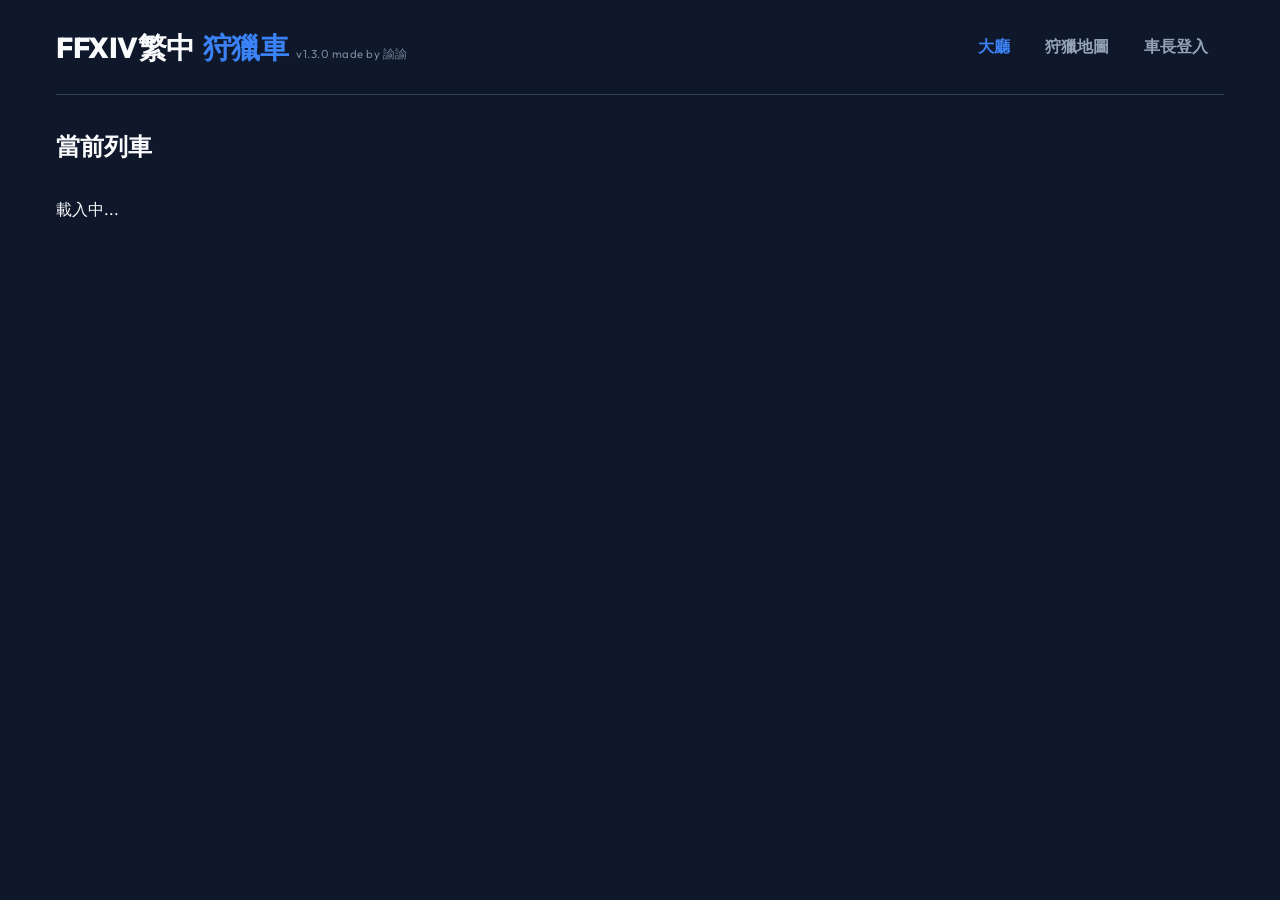
==== commit 9cba1bfb: "v1.3.0 change output format for scout wobbuffet add Selected point mark" ====
--- a/offline_test.html
+++ b/offline_test.html
@@ -17,7 +17,7 @@
                 <h1 style="display: flex; align-items: baseline; gap: 0.5rem; flex-wrap: wrap;">
                     FFXIV繁中<span class="logo-accent">狩獵車</span>
                     <span
-                        style="font-size: 0.4em; font-weight: normal; color: var(--text-secondary); opacity: 0.8; letter-spacing: 0.5px;">v1.2.6
+                        style="font-size: 0.4em; font-weight: normal; color: var(--text-secondary); opacity: 0.8; letter-spacing: 0.5px;">v1.3.0
                         made by 諭諭</span>
                 </h1>
             </div>
--- a/style.css
+++ b/style.css
@@ -411,6 +411,12 @@
     box-shadow: 0 0 12px var(--acc-danger);
 }
 
+.map-marker.added {
+    background: var(--acc-success);
+    z-index: 25;
+    box-shadow: 0 0 8px var(--acc-success);
+}
+
 .map-marker.aetheryte {
     background: #0ea5e9;
     border-radius: 4px;
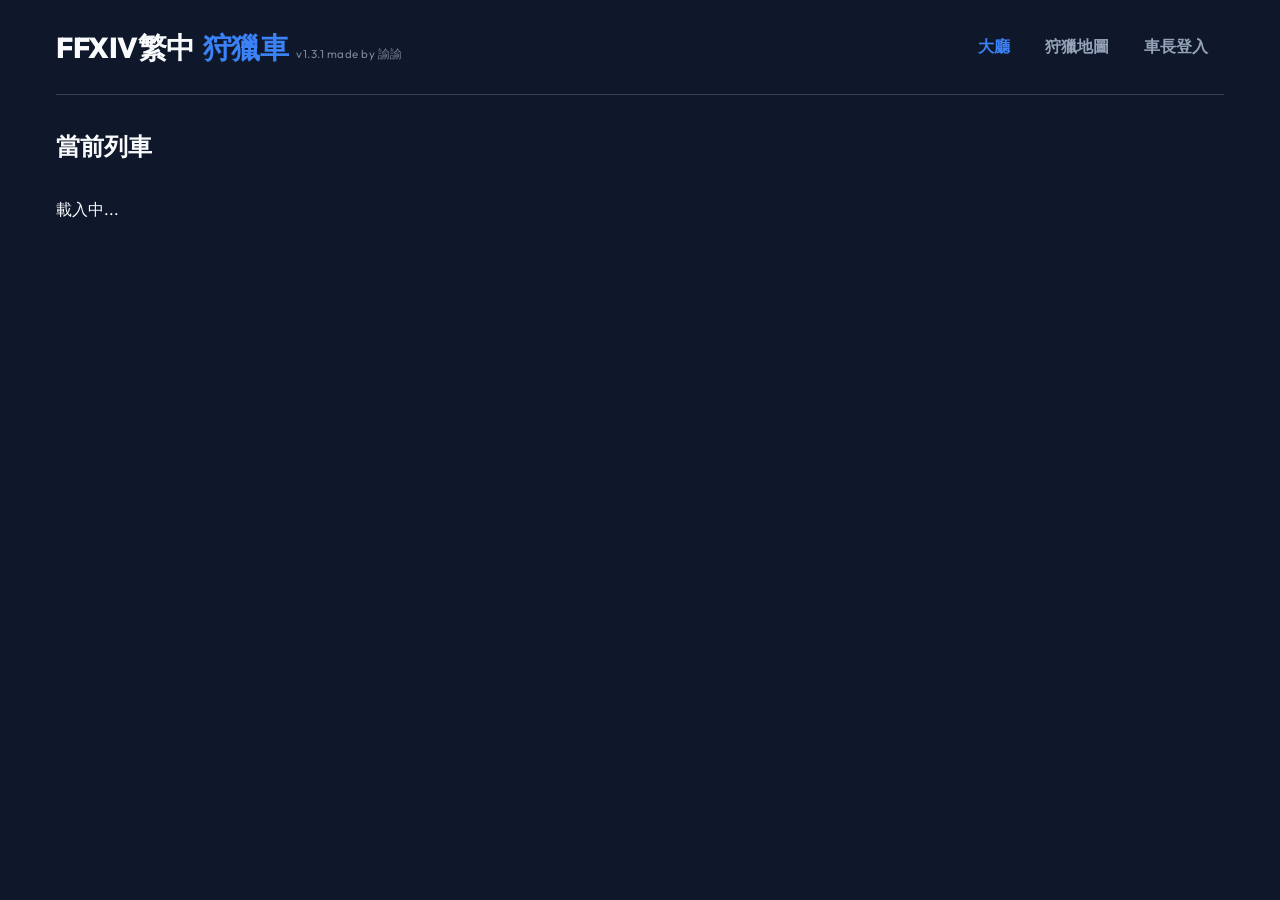
==== commit 92613c87: "v1.3.1 fix bugs" ====
--- a/offline_test.html
+++ b/offline_test.html
@@ -17,7 +17,7 @@
                 <h1 style="display: flex; align-items: baseline; gap: 0.5rem; flex-wrap: wrap;">
                     FFXIV繁中<span class="logo-accent">狩獵車</span>
                     <span
-                        style="font-size: 0.4em; font-weight: normal; color: var(--text-secondary); opacity: 0.8; letter-spacing: 0.5px;">v1.3.0
+                        style="font-size: 0.4em; font-weight: normal; color: var(--text-secondary); opacity: 0.8; letter-spacing: 0.5px;">v1.3.1
                         made by 諭諭</span>
                 </h1>
             </div>
